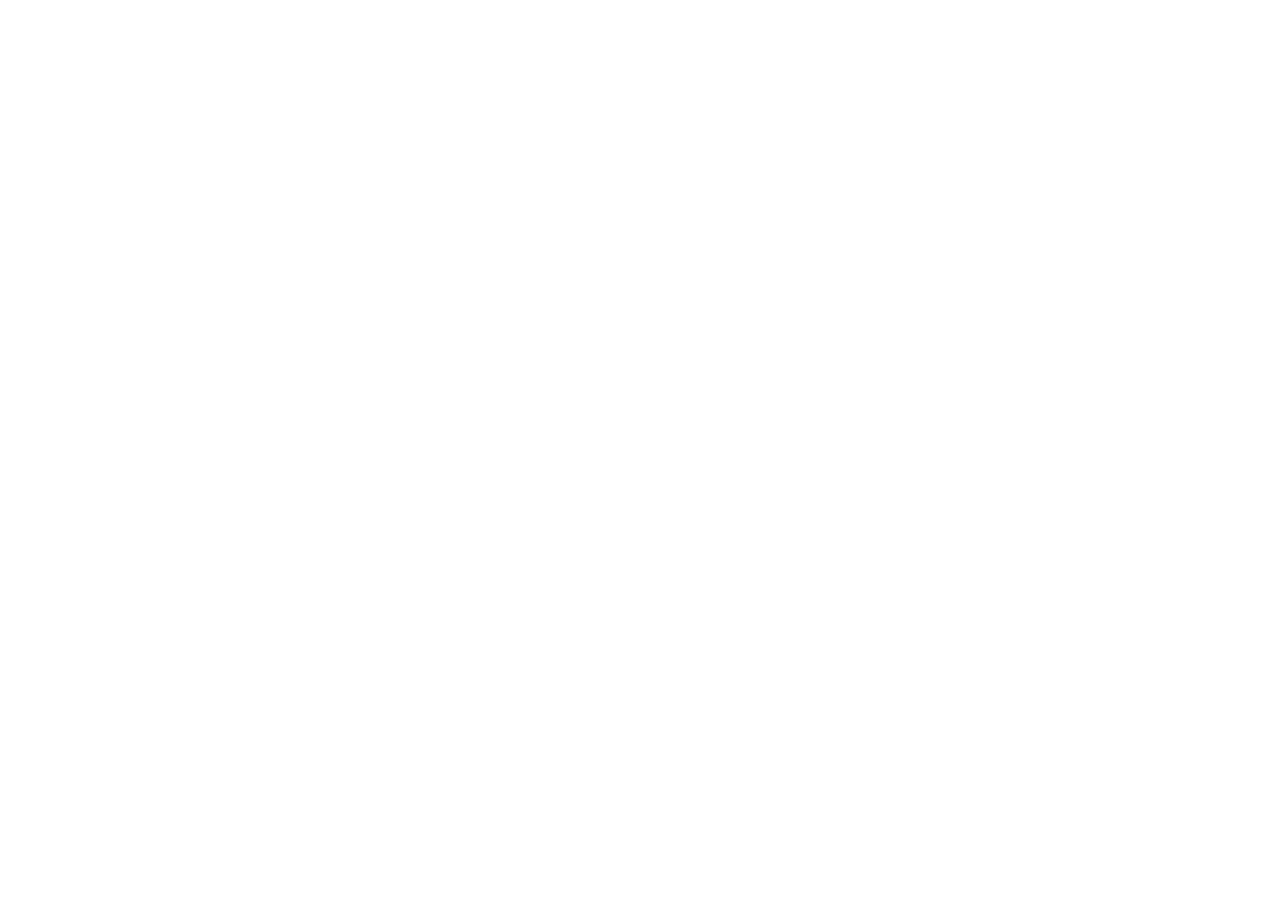
==== index.html @ dbb8aea6 "Updates" ====
<!doctype html><html lang="en"><head><meta charset="utf-8"/><link rel="icon" href="/test-website/sandbox/react-app/favicon.ico"/><meta name="viewport" content="width=device-width,initial-scale=1"/><meta name="theme-color" content="#000000"/><meta name="description" content="Web site created using create-react-app"/><link rel="apple-touch-icon" href="/test-website/sandbox/react-app/logo192.png"/><link rel="manifest" href="/test-website/sandbox/react-app/manifest.json"/><title>React App</title><script defer="defer" src="/test-website/sandbox/react-app/static/js/main.19db39f3.js"></script><link href="/test-website/sandbox/react-app/static/css/main.e6c13ad2.css" rel="stylesheet"></head><body><noscript>You need to enable JavaScript to run this app.</noscript><div id="root"></div></body></html>
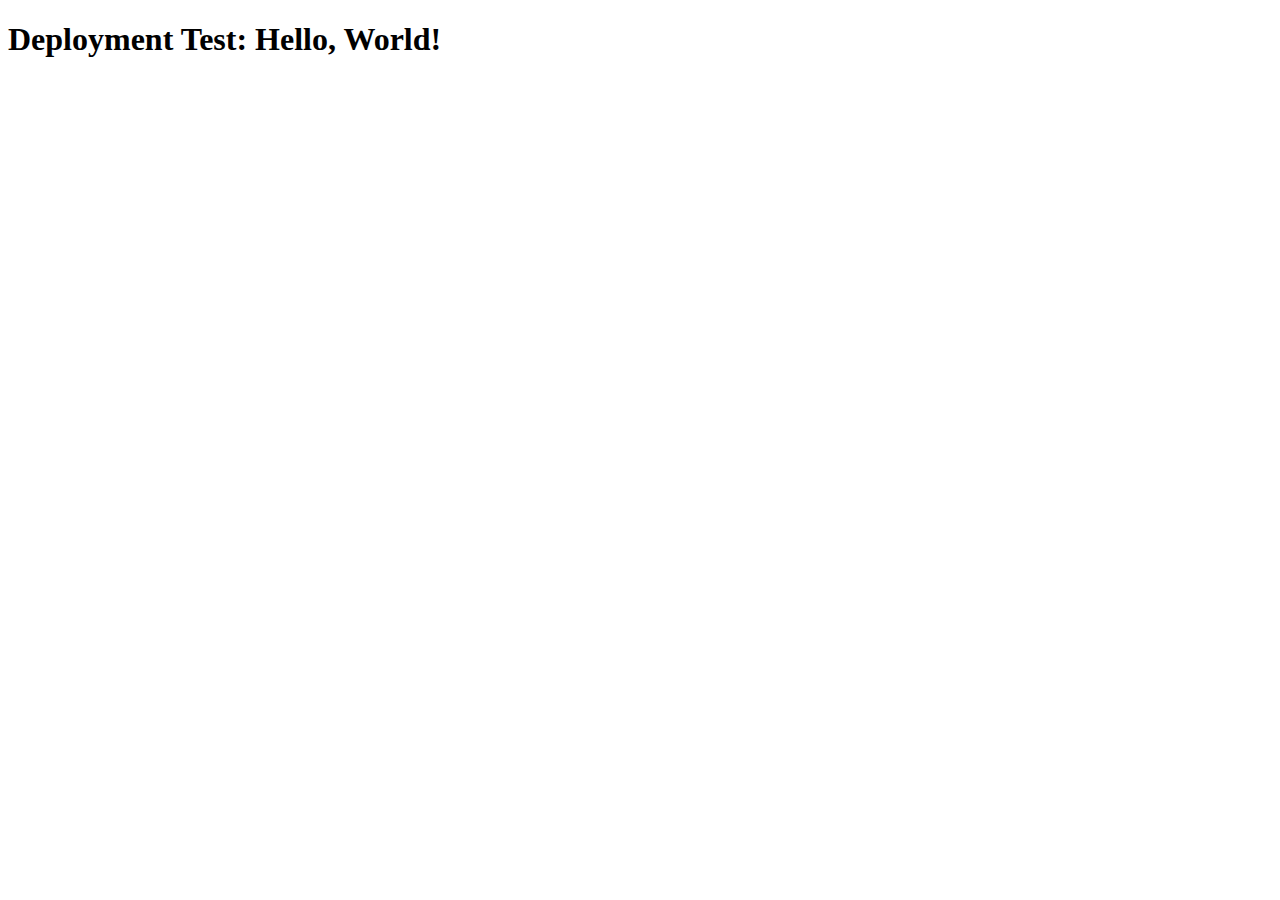
==== commit 338427c4: "Updates" ====
--- a/index.html
+++ b/index.html
@@ -1 +1 @@
-<!doctype html><html lang="en"><head><meta charset="utf-8"/><link rel="icon" href="/test-website/sandbox/react-app/favicon.ico"/><meta name="viewport" content="width=device-width,initial-scale=1"/><meta name="theme-color" content="#000000"/><meta name="description" content="Web site created using create-react-app"/><link rel="apple-touch-icon" href="/test-website/sandbox/react-app/logo192.png"/><link rel="manifest" href="/test-website/sandbox/react-app/manifest.json"/><title>React App</title><script defer="defer" src="/test-website/sandbox/react-app/static/js/main.19db39f3.js"></script><link href="/test-website/sandbox/react-app/static/css/main.e6c13ad2.css" rel="stylesheet"></head><body><noscript>You need to enable JavaScript to run this app.</noscript><div id="root"></div></body></html>+<!doctype html><html lang="en"><head><meta charset="utf-8"/><link rel="icon" href="/test-website/sandbox/react-app/favicon.ico"/><meta name="viewport" content="width=device-width,initial-scale=1"/><meta name="theme-color" content="#000000"/><meta name="description" content="Web site created using create-react-app"/><link rel="apple-touch-icon" href="/test-website/sandbox/react-app/logo192.png"/><link rel="manifest" href="/test-website/sandbox/react-app/manifest.json"/><title>React App</title><script defer="defer" src="/test-website/sandbox/react-app/static/js/main.19db39f3.js"></script><link href="/test-website/sandbox/react-app/static/css/main.e6c13ad2.css" rel="stylesheet"></head><body><body><noscript>You need to enable JavaScript to run this app.</noscript><div id="root"></div><h1>Deployment Test: Hello, World!</h1></body></body></html>